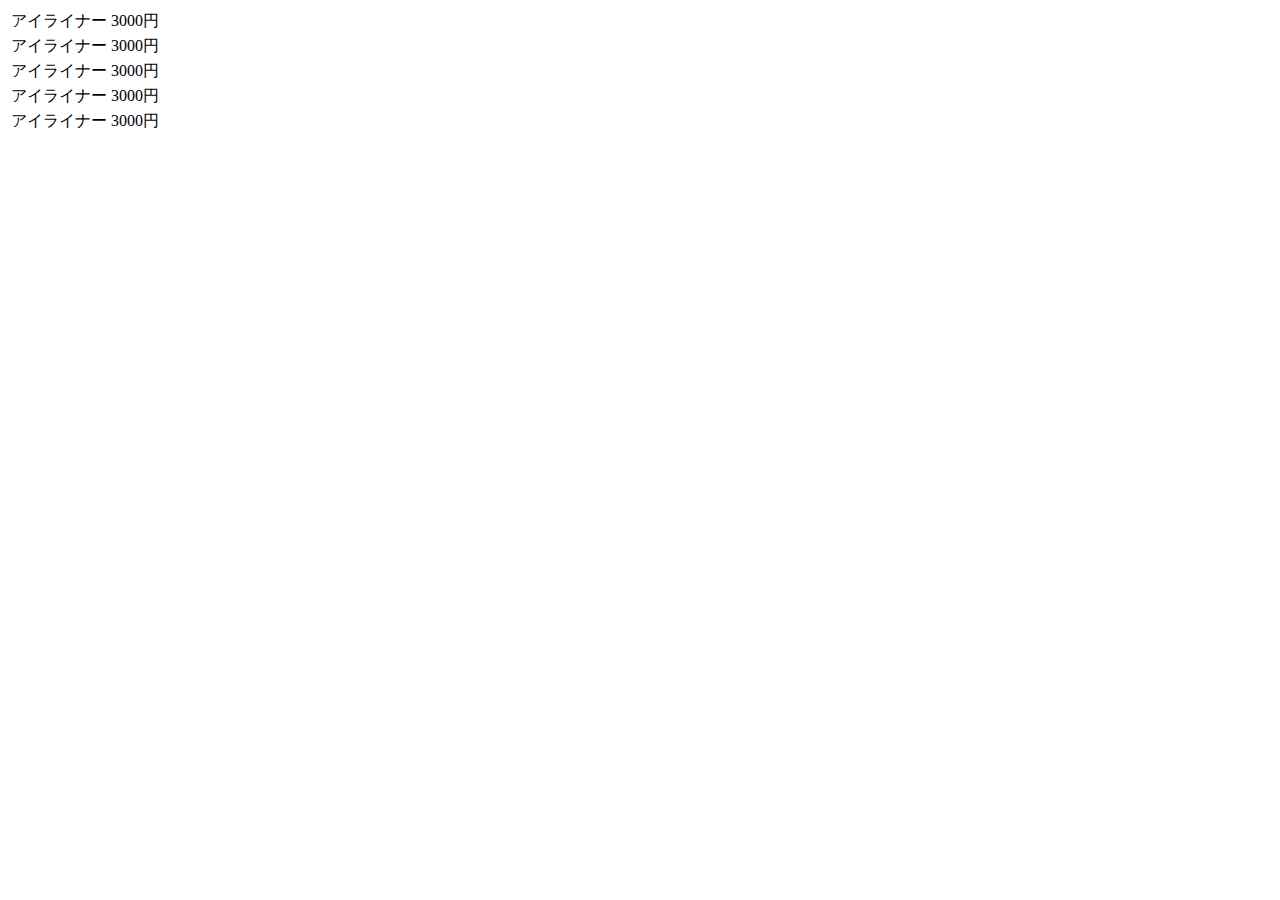
==== parts.html @ 63c4073f "padding-rightで右に余白を付けた" ====
<!DOCTYPE html>
<html lang="en">
<head>
    <meta charset="UTF-8">
    <meta name="viewport" content="width=device-width, initial-scale=1.0">
    <meta http-equiv="X-UA-Compatible" content="ie=edge">
    <link rel="stylesheet" href="parts.css">
    <title>Document</title>
</head>
<body>
  <table class="table">
      <tr>
          <td class="padding">アイライナー</td>
          <td>3000円</td>
      </tr>

      <tr>
            <td class="padding">アイライナー</td>
            <td>3000円</td>
        </tr>
    
        <tr>
            <td class="padding">アイライナー</td>
            <td>3000円</td>
        </tr>
  
        <tr>
              <td class="padding">アイライナー</td>
              <td>3000円</td>
        </tr>

        <tr>
            <td class="padding">アイライナー</td>
            <td>3000円</td>
      </tr>


  </table>
    
</body>
</html>
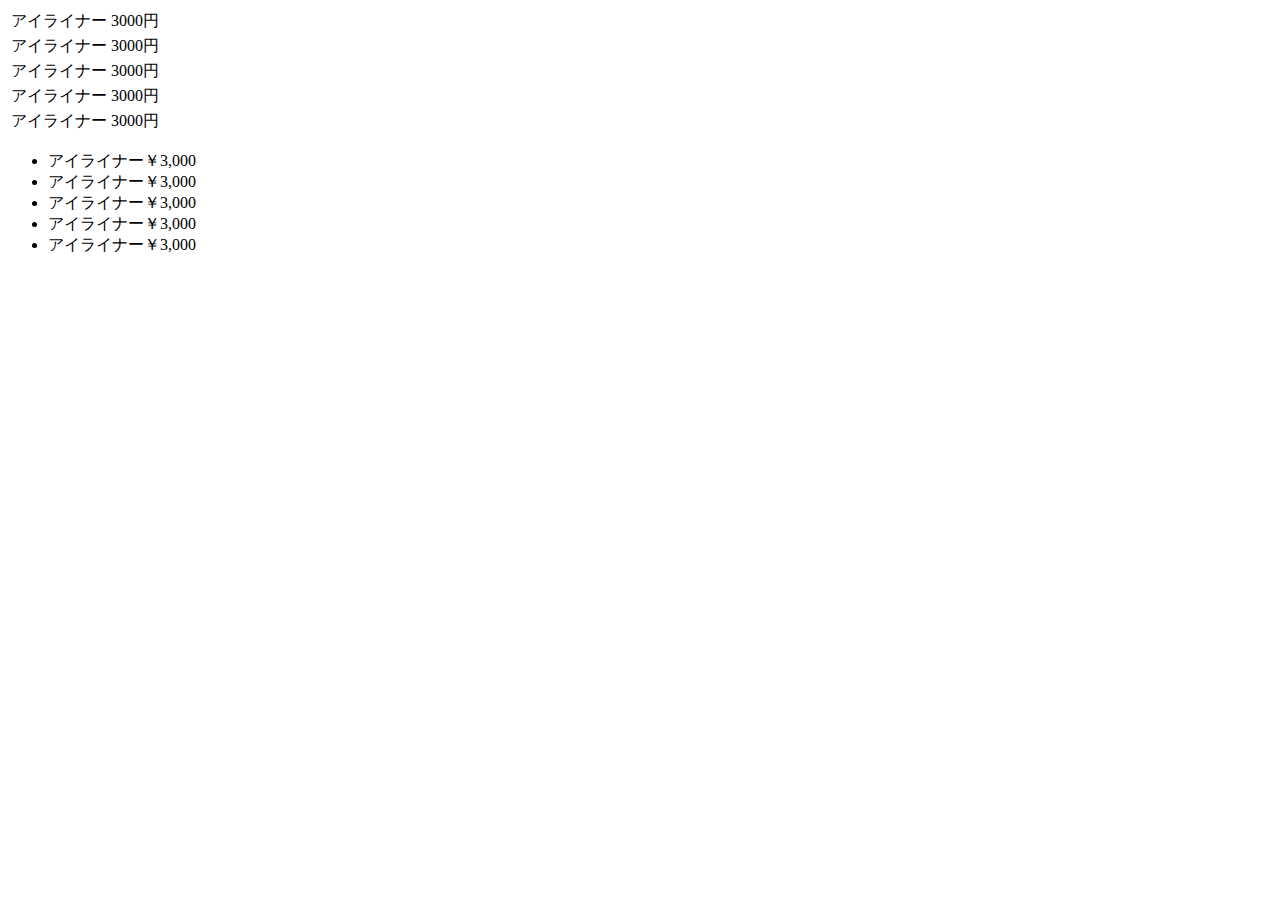
==== commit 3eec0be2: "first" ====
--- a/parts.html
+++ b/parts.html
@@ -1,41 +1,51 @@
-<!DOCTYPE html>
-<html lang="en">
-<head>
-    <meta charset="UTF-8">
-    <meta name="viewport" content="width=device-width, initial-scale=1.0">
-    <meta http-equiv="X-UA-Compatible" content="ie=edge">
-    <link rel="stylesheet" href="parts.css">
-    <title>Document</title>
-</head>
-<body>
-  <table class="table">
-      <tr>
-          <td class="padding">アイライナー</td>
-          <td>3000円</td>
-      </tr>
-
-      <tr>
-            <td class="padding">アイライナー</td>
-            <td>3000円</td>
-        </tr>
-    
-        <tr>
-            <td class="padding">アイライナー</td>
-            <td>3000円</td>
-        </tr>
-  
-        <tr>
-              <td class="padding">アイライナー</td>
-              <td>3000円</td>
-        </tr>
-
-        <tr>
-            <td class="padding">アイライナー</td>
-            <td>3000円</td>
-      </tr>
-
-
-  </table>
-    
-</body>
+<!DOCTYPE html>
+<html lang="en">
+<head>
+    <meta charset="UTF-8">
+    <meta name="viewport" content="width=device-width, initial-scale=1.0">
+    <meta http-equiv="X-UA-Compatible" content="ie=edge">
+    <link rel="stylesheet" href="parts.css">
+    <title>Document</title>
+</head>
+<body>
+  <table class="table">
+      <tr>
+          <td class="padding">アイライナー</td>
+          <td>3000円</td>
+      </tr>
+
+      <tr>
+            <td class="padding">アイライナー</td>
+            <td>3000円</td>
+        </tr>
+    
+        <tr>
+            <td class="padding">アイライナー</td>
+            <td>3000円</td>
+        </tr>
+  
+        <tr>
+              <td class="padding">アイライナー</td>
+              <td>3000円</td>
+        </tr>
+
+        <tr>
+            <td class="padding none">アイライナー</td>
+            <td class="none">3000円</td>
+      </tr>
+
+
+  </table>
+
+
+
+  <ul>
+    <li><span>アイライナー</span>￥3,000</li>
+    <li><span>アイライナー</span>￥3,000</li>
+    <li><span>アイライナー</span>￥3,000</li>
+    <li><span>アイライナー</span>￥3,000</li>
+    <li><span>アイライナー</span>￥3,000</li>
+</ul>
+    
+</body>
 </html>--- a/parts.css
+++ b/parts.css
@@ -0,0 +1,29 @@
+
+
+
+.price_wrap ul{
+    list-style-type: none;
+    display: flex;
+    flex-flow: column;
+    width: 324px;
+    /* height: 230px; */
+    background-color: #ff9;
+}
+
+.price_wrap ul li{
+    font-family: "YuGothic";
+    color: #000000;
+    display: inline-block;
+    border-bottom: dashed 1px #707070;
+    line-height: 3;
+}
+
+.price_wrap ul li:last-child{
+    border-bottom: none;
+}
+
+.price_wrap ul li span{
+    margin-right: 155px;
+}
+
+
